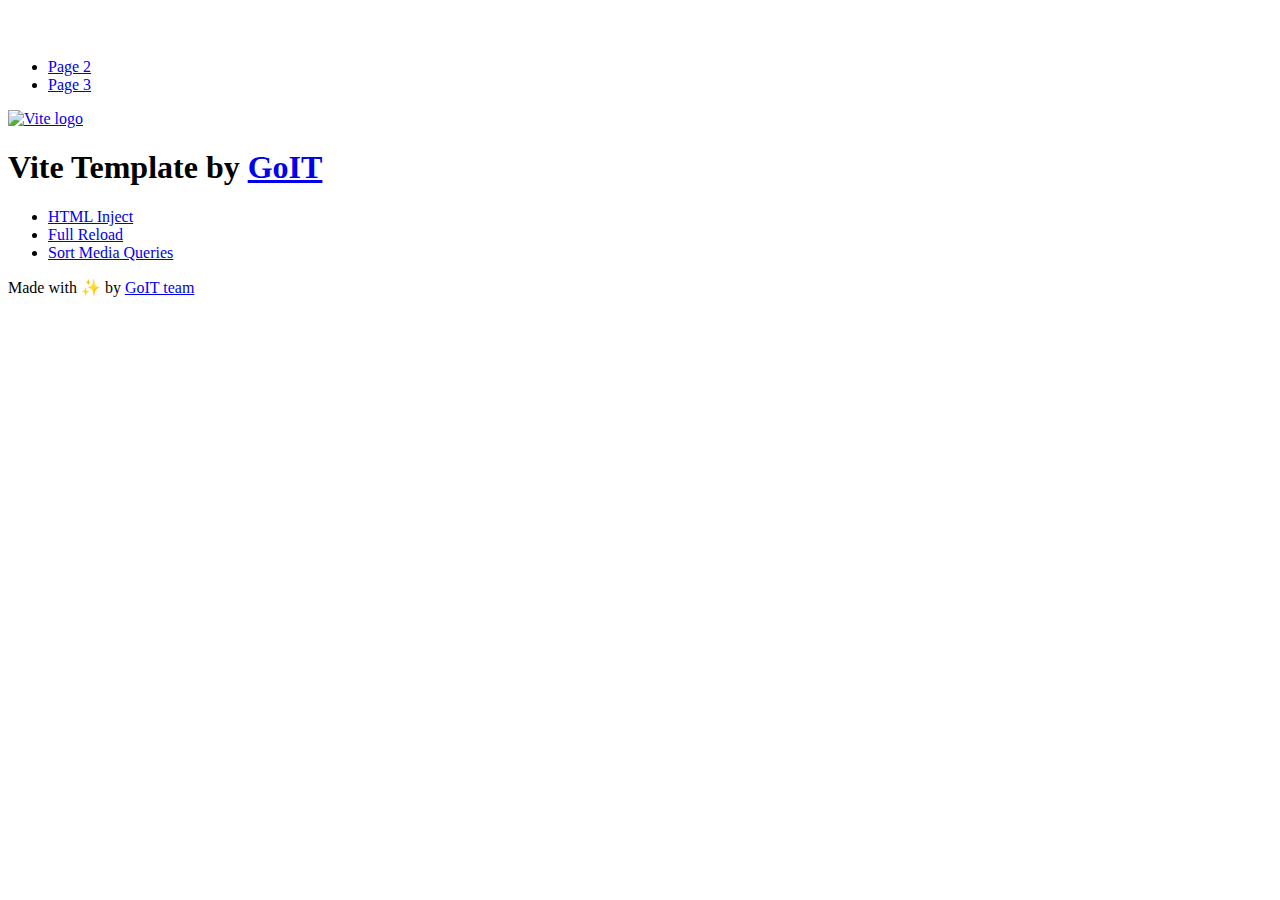
==== index.html @ 85f4cf2a "Deploying to gh-pages from @ MasunKapcak/goit-js-hw-12@0806ac9281b6b99230bfcd89a2ae9364abca120e 🚀" ====
<!DOCTYPE html>
<html lang="en">
  <head>
    <meta charset="UTF-8" />
    <link rel="icon" type="image/svg+xml" href="/goit-js-hw-12/favicon.svg" />
    <meta name="viewport" content="width=device-width, initial-scale=1.0" />
    <title>Vanilla App Template</title>
    <script type="module" crossorigin src="/goit-js-hw-12/index.js"></script>
    <link rel="stylesheet" crossorigin href="/goit-js-hw-12/assets/styles-DvPDDfy5.css">
  </head>
  <body>
    <header class="header">
  <div class="container">
    <nav class="nav">
      <a class="nav-logo" href="./index.html" aria-label="Site logo">
        <svg class="nav-logo-icon" width="100" height="30">
          <use href="/goit-js-hw-12/assets/sprite-E8vg0sBb.svg#logo"></use>
        </svg>
      </a>
      <ul class="nav-list">
        <li class="nav-item">
          <a class="nav-link {=$highlight-act}" href="./page-2.html">Page 2</a>
        </li>
        <li class="nav-item">
          <a class="nav-link {=$highlight-curr}" href="./page-3.html">Page 3</a>
        </li>
      </ul>
    </nav>
  </div>
</header>


    <main>
      <!-- Loads the specified .html file -->
      <section class="vite-promo">
  <div class="container">
    <div class="vite-promo-thumb">
      <a
        class="vite-promo-link"
        href="https://vitejs.dev/"
        target="_blank"
        rel="noopener noreferrer"
        aria-label="Link to Vite official website"
        title="Vite.js  build tool"
      >
        <!-- Path to images as from index.html file -->
        <img
          class="pic"
          src="/goit-js-hw-12/assets/vite-logo-9o_aqrTe.png"
          alt="Vite logo"
          width="640"
          height="640"
        />
      </a>
    </div>
    <h1 class="main-title">
      <span class="main-title-gradient">Vite</span>
      Template by
      <a
        class="main-title-link"
        href="https://github.com/goitacademy/vanilla-app-template"
        target="_blank"
        rel="noopener noreferrer"
      >
        GoIT
      </a>
    </h1>
  </div>
</section>

      <article class="badges">
  <div class="container">
    <ul class="badges-list">
      <li class="badges-item">
        <a
          class="badges-link"
          href="https://www.npmjs.com/package/vite-plugin-html-inject"
          target="_blank"
          rel="noopener noreferrer"
        >
          HTML Inject
        </a>
      </li>
      <li class="badges-item">
        <a
          class="badges-link"
          href="https://www.npmjs.com/package/vite-plugin-full-reload"
          target="_blank"
          rel="noopener noreferrer"
        >
          Full Reload
        </a>
      </li>
      <li class="badges-item">
        <a
          class="badges-link"
          href="https://www.npmjs.com/package/postcss-sort-media-queries"
          target="_blank"
          rel="noopener noreferrer"
        >
          Sort Media Queries
        </a>
      </li>
    </ul>
  </div>
</article>

    </main>

    <footer class="footer">
  <div class="container">
    <p class="footer-desc">
      Made with ✨ by
      <a
        class="footer-link"
        href="https://goit.global/ua/"
        target="_blank"
        rel="noopener noreferrer"
      >
        GoIT team
      </a>
    </p>
  </div>
</footer>


  </body>
</html>
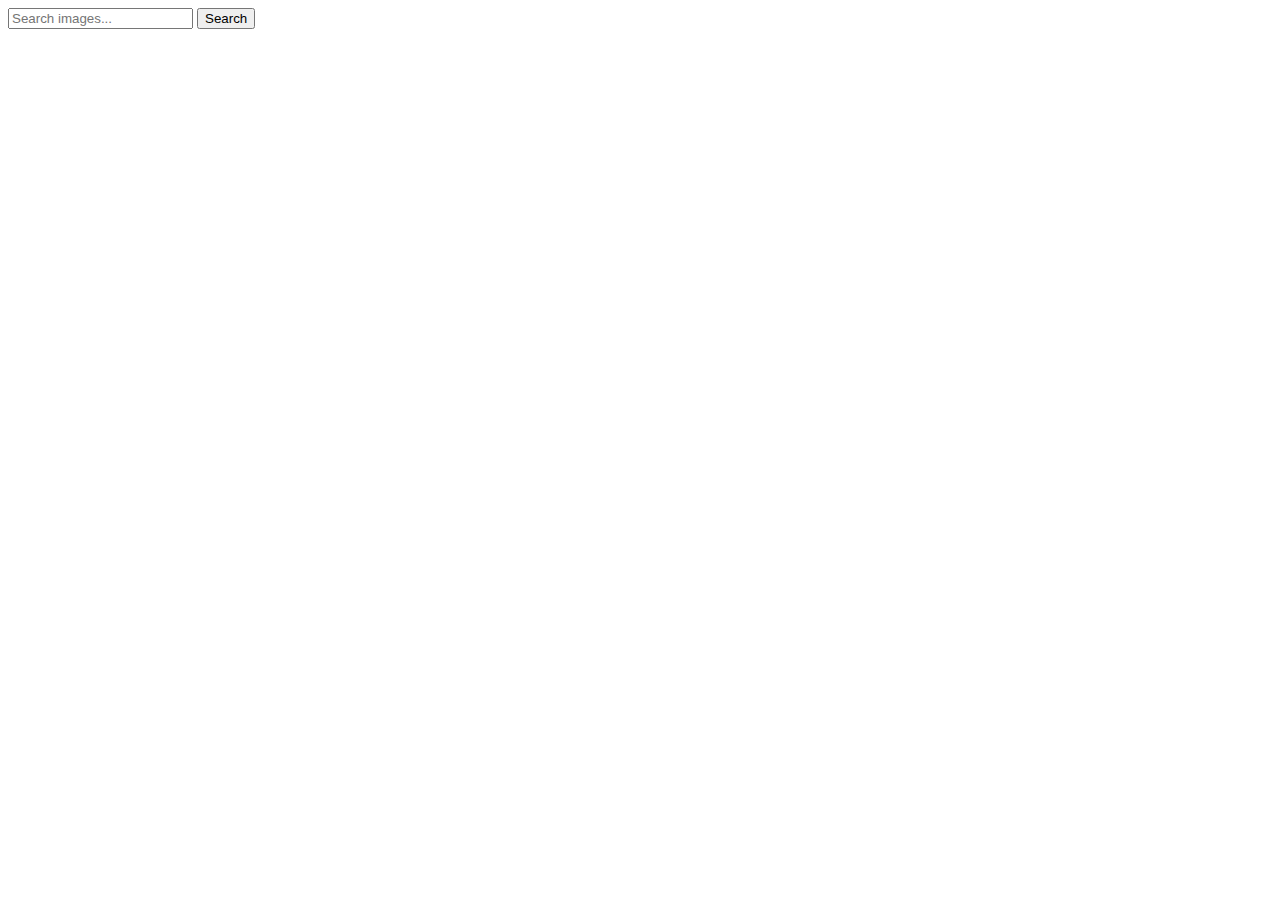
==== commit 48f07da5: "Deploying to gh-pages from @ MasunKapcak/goit-js-hw-12@ee0b3b31c6b7f267ecdeab330ea8e67db8e4c3ec 🚀" ====
--- a/index.html
+++ b/index.html
@@ -1,128 +1,31 @@
 <!DOCTYPE html>
 <html lang="en">
-  <head>
-    <meta charset="UTF-8" />
-    <link rel="icon" type="image/svg+xml" href="/goit-js-hw-12/favicon.svg" />
-    <meta name="viewport" content="width=device-width, initial-scale=1.0" />
-    <title>Vanilla App Template</title>
-    <script type="module" crossorigin src="/goit-js-hw-12/index.js"></script>
-    <link rel="stylesheet" crossorigin href="/goit-js-hw-12/assets/styles-DvPDDfy5.css">
-  </head>
-  <body>
-    <header class="header">
-  <div class="container">
-    <nav class="nav">
-      <a class="nav-logo" href="./index.html" aria-label="Site logo">
-        <svg class="nav-logo-icon" width="100" height="30">
-          <use href="/goit-js-hw-12/assets/sprite-E8vg0sBb.svg#logo"></use>
-        </svg>
-      </a>
-      <ul class="nav-list">
-        <li class="nav-item">
-          <a class="nav-link {=$highlight-act}" href="./page-2.html">Page 2</a>
-        </li>
-        <li class="nav-item">
-          <a class="nav-link {=$highlight-curr}" href="./page-3.html">Page 3</a>
-        </li>
-      </ul>
-    </nav>
+
+<head>
+  <meta charset="UTF-8" />
+  <link rel="icon" type="image/svg+xml" href="/favicon.svg" />
+  <meta name="viewport" content="width=device-width, initial-scale=1.0" />
+  <title>Goit JS HW-12</title>
+  <script type="module" crossorigin src="/goit-js-hw-12/index.js"></script>
+  <link rel="modulepreload" crossorigin href="/goit-js-hw-12/assets/vendor-5ObWk2rO.js">
+  <link rel="stylesheet" crossorigin href="/goit-js-hw-12/assets/vendor-DumFYO8Z.css">
+  <link rel="stylesheet" crossorigin href="/goit-js-hw-12/assets/index-CuXwPBfi.css">
+</head>
+
+<body>
+  <div class="form-container">
+    <form class="search-form">
+      <input type="text" placeholder="Search images..." class="search-input">
+      <button type="submit" class="search-btn">Search</button>
+    </form>
   </div>
-</header>
+
+  <span class="loader hidden" id="loader"></span>
+
+  <ul class="gallery" id="gallery"></ul>
 
 
-    <main>
-      <!-- Loads the specified .html file -->
-      <section class="vite-promo">
-  <div class="container">
-    <div class="vite-promo-thumb">
-      <a
-        class="vite-promo-link"
-        href="https://vitejs.dev/"
-        target="_blank"
-        rel="noopener noreferrer"
-        aria-label="Link to Vite official website"
-        title="Vite.js  build tool"
-      >
-        <!-- Path to images as from index.html file -->
-        <img
-          class="pic"
-          src="/goit-js-hw-12/assets/vite-logo-9o_aqrTe.png"
-          alt="Vite logo"
-          width="640"
-          height="640"
-        />
-      </a>
-    </div>
-    <h1 class="main-title">
-      <span class="main-title-gradient">Vite</span>
-      Template by
-      <a
-        class="main-title-link"
-        href="https://github.com/goitacademy/vanilla-app-template"
-        target="_blank"
-        rel="noopener noreferrer"
-      >
-        GoIT
-      </a>
-    </h1>
-  </div>
-</section>
 
-      <article class="badges">
-  <div class="container">
-    <ul class="badges-list">
-      <li class="badges-item">
-        <a
-          class="badges-link"
-          href="https://www.npmjs.com/package/vite-plugin-html-inject"
-          target="_blank"
-          rel="noopener noreferrer"
-        >
-          HTML Inject
-        </a>
-      </li>
-      <li class="badges-item">
-        <a
-          class="badges-link"
-          href="https://www.npmjs.com/package/vite-plugin-full-reload"
-          target="_blank"
-          rel="noopener noreferrer"
-        >
-          Full Reload
-        </a>
-      </li>
-      <li class="badges-item">
-        <a
-          class="badges-link"
-          href="https://www.npmjs.com/package/postcss-sort-media-queries"
-          target="_blank"
-          rel="noopener noreferrer"
-        >
-          Sort Media Queries
-        </a>
-      </li>
-    </ul>
-  </div>
-</article>
+</body>
 
-    </main>
-
-    <footer class="footer">
-  <div class="container">
-    <p class="footer-desc">
-      Made with ✨ by
-      <a
-        class="footer-link"
-        href="https://goit.global/ua/"
-        target="_blank"
-        rel="noopener noreferrer"
-      >
-        GoIT team
-      </a>
-    </p>
-  </div>
-</footer>
-
-
-  </body>
-</html>
+</html>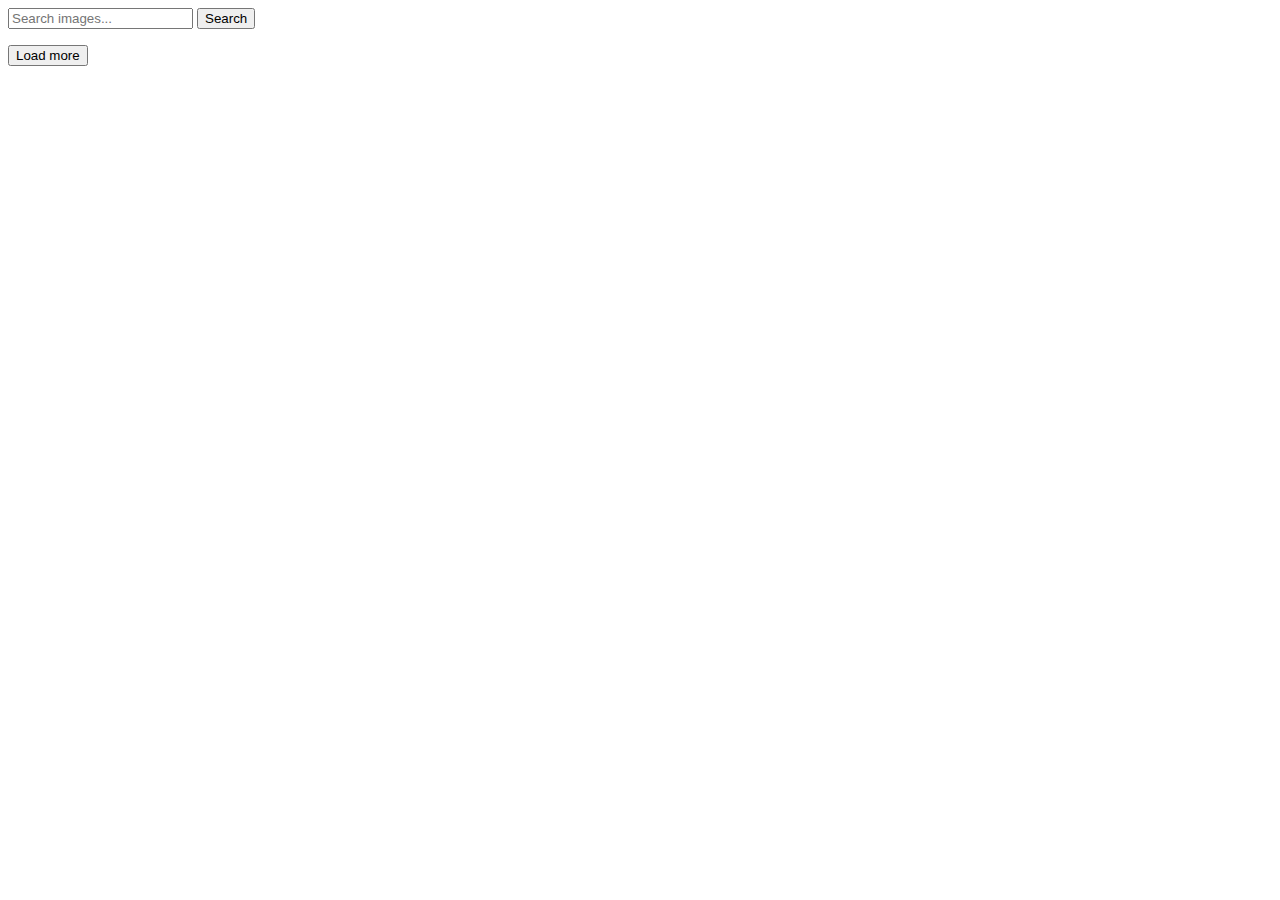
==== commit 733e18d8: "Deploying to gh-pages from @ MasunKapcak/goit-js-hw-12@1f8c29c791896eb04ddc5f24c631f21448a0a2cf 🚀" ====
--- a/index.html
+++ b/index.html
@@ -7,25 +7,32 @@
   <meta name="viewport" content="width=device-width, initial-scale=1.0" />
   <title>Goit JS HW-12</title>
   <script type="module" crossorigin src="/goit-js-hw-12/index.js"></script>
-  <link rel="modulepreload" crossorigin href="/goit-js-hw-12/assets/vendor-5ObWk2rO.js">
+  <link rel="modulepreload" crossorigin href="/goit-js-hw-12/assets/vendor-D73Uttp0.js">
   <link rel="stylesheet" crossorigin href="/goit-js-hw-12/assets/vendor-DumFYO8Z.css">
-  <link rel="stylesheet" crossorigin href="/goit-js-hw-12/assets/index-CuXwPBfi.css">
+  <link rel="stylesheet" crossorigin href="/goit-js-hw-12/assets/index-B34wsNXS.css">
 </head>
 
 <body>
   <div class="form-container">
-    <form class="search-form">
-      <input type="text" placeholder="Search images..." class="search-input">
+    <form class="search-form" id="search-form">
+      <input type="text" placeholder="Search images..." class="search-input" />
       <button type="submit" class="search-btn">Search</button>
     </form>
   </div>
 
-  <span class="loader hidden" id="loader"></span>
+  <div class="loader-container hidden" id="loader-container">
+    <span class="loader" id="loader"></span>
+  </div>
 
   <ul class="gallery" id="gallery"></ul>
 
+  <div class="loader-more-container hidden" id="loader-more-container">
+    <span class="loader" id="loader-more"></span>
+  </div>
 
-
+  <button type="submit" form="search-form" class="load-more-btn hidden" id="load-more">
+    Load more
+  </button>
 </body>
 
 </html>